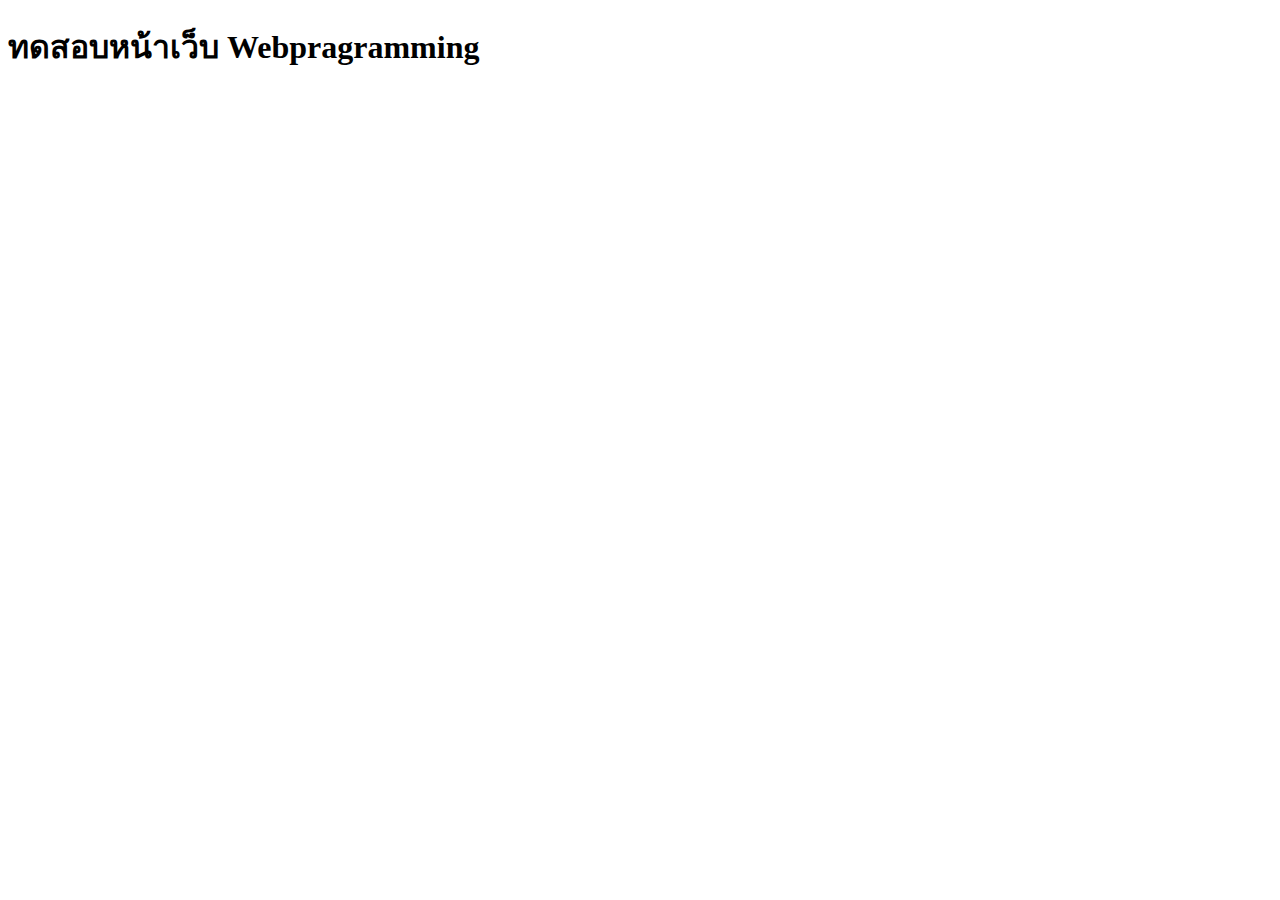
==== webprogramming.html @ 086b8474 "first commit" ====
<!DOCTYPE html>
<html lang="en">
<head>
    <meta charset="UTF-8">
    <meta http-equiv="X-UA-Compatible" content="IE=edge">
    <meta name="viewport" content="width=device-width, initial-scale=1.0">
    <title>Document</title>
</head>
<body>
    <h1>ทดสอบหน้าเว็บ Webpragramming</h1>
</body>
</html>
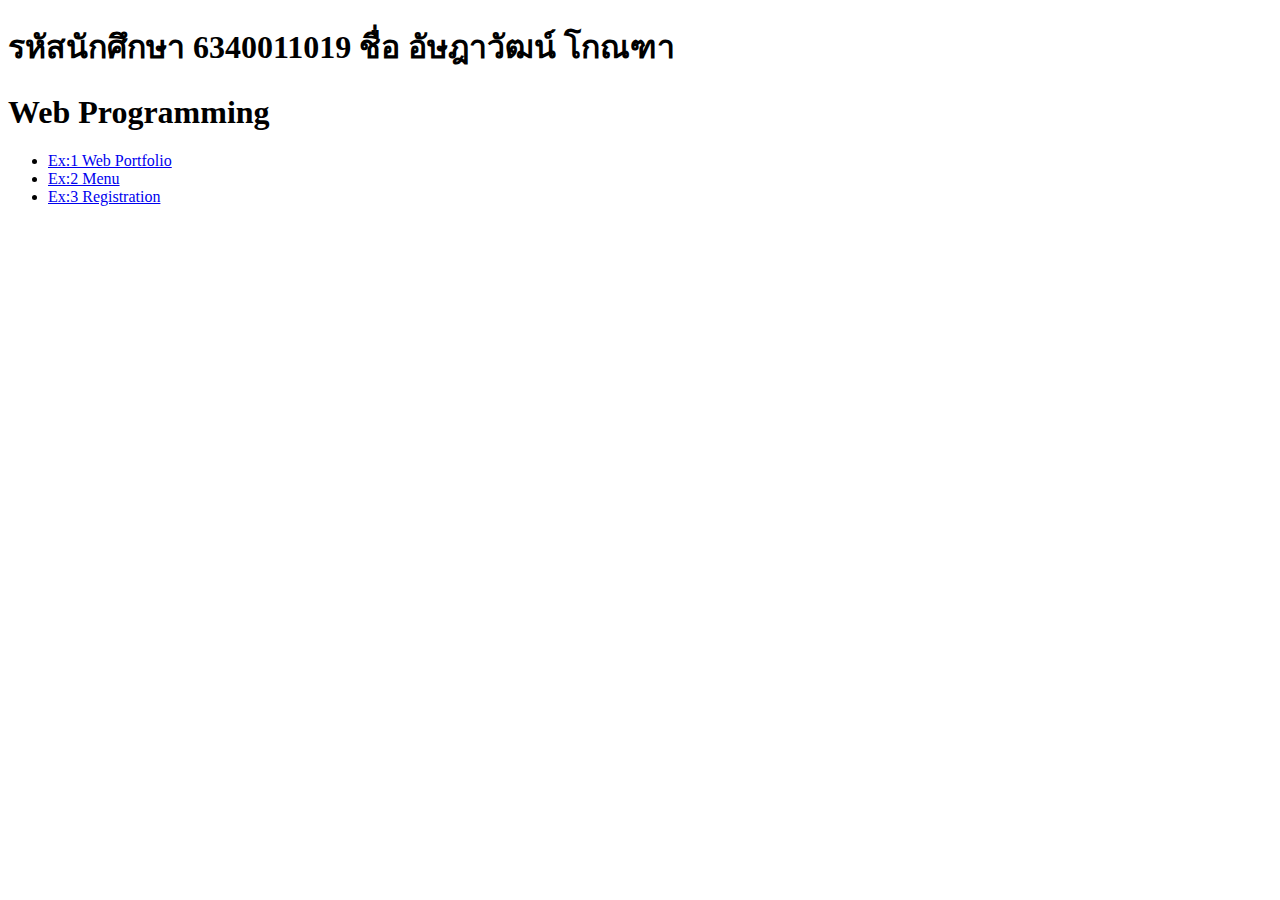
==== commit 318cd291: "first commit" ====
--- a/webprogramming.html
+++ b/webprogramming.html
@@ -7,6 +7,16 @@
     <title>Document</title>
 </head>
 <body>
-    <h1>ทดสอบหน้าเว็บ Webpragramming</h1>
+    <h1>รหัสนักศึกษา 6340011019 ชื่อ อัษฎาวัฒน์ โกณฑา</h1>
+    <h1>Web Programming</h1>
+    <p></p>
+
+    <ul>
+        <li><a href="index.html">Ex:1 Web Portfolio</a></li>
+        <li><a href="week2_food Recipe/recipe.html">Ex:2 Menu </a></li>
+        <li><a href="week3_register/register.html">Ex:3 Registration </a></li>
+    </ul>
+
+    </ul>
 </body>
 </html>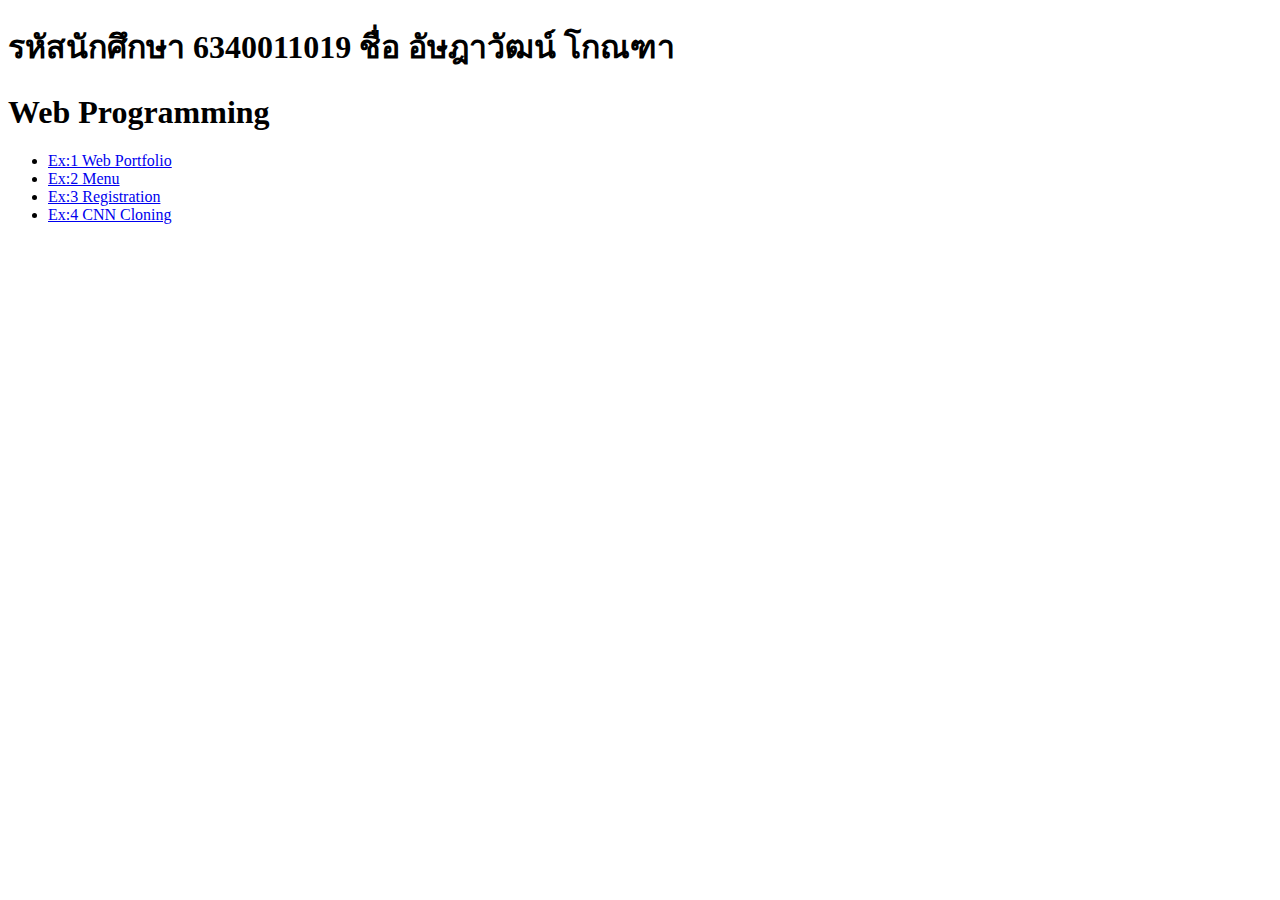
==== commit 019c606d: "first commit" ====
--- a/webprogramming.html
+++ b/webprogramming.html
@@ -15,6 +15,7 @@
         <li><a href="index.html">Ex:1 Web Portfolio</a></li>
         <li><a href="week2_food Recipe/recipe.html">Ex:2 Menu </a></li>
         <li><a href="week3_register/register.html">Ex:3 Registration </a></li>
+        <li><a href="Cloning CNN Website/CNN.html">Ex:4 CNN Cloning</a></li>
     </ul>
 
     </ul>
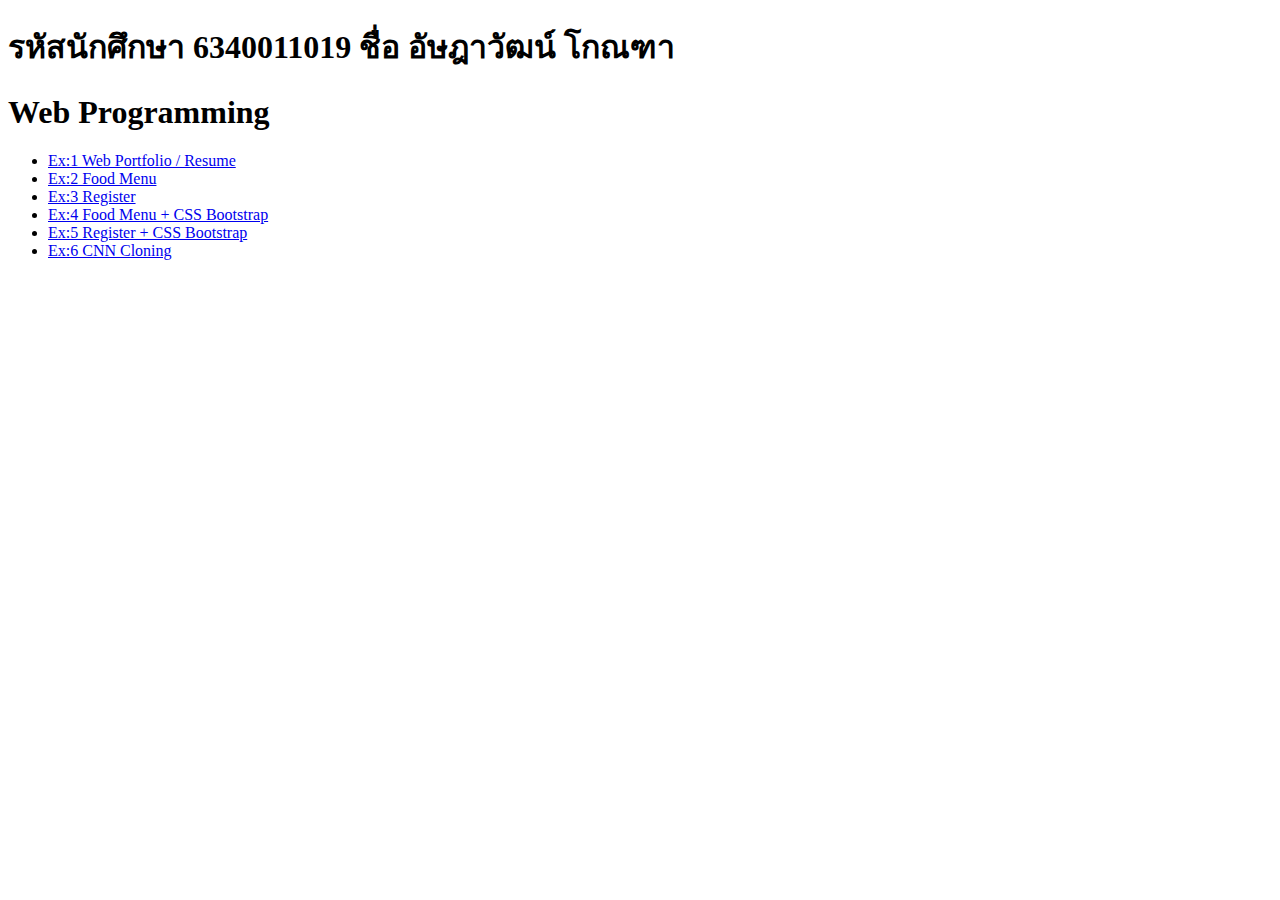
==== commit 32af2dbd: "first commit" ====
--- a/webprogramming.html
+++ b/webprogramming.html
@@ -12,10 +12,12 @@
     <p></p>
 
     <ul>
-        <li><a href="index.html">Ex:1 Web Portfolio</a></li>
-        <li><a href="week2_food Recipe/recipe.html">Ex:2 Menu </a></li>
-        <li><a href="week3_register/register.html">Ex:3 Registration </a></li>
-        <li><a href="Cloning CNN Website/CNN.html">Ex:4 CNN Cloning</a></li>
+        <li><a href="index.html">Ex:1 Web Portfolio / Resume</a></li>
+        <li><a href="week2_food Recipe/recipe.html">Ex:2 Food Menu </a></li>
+        <li><a href="week3_register/register.html">Ex:3 Register </a></li>
+        <li><a href="food_menu_css/foodmenu_css.html">Ex:4 Food Menu + CSS Bootstrap </a></li>
+        <li><a href="register_css/register_css.html">Ex:5 Register + CSS Bootstrap</a></li>
+        <li><a href="Cloning CNN Website/CNN.html">Ex:6 CNN Cloning</a></li>
     </ul>
 
     </ul>
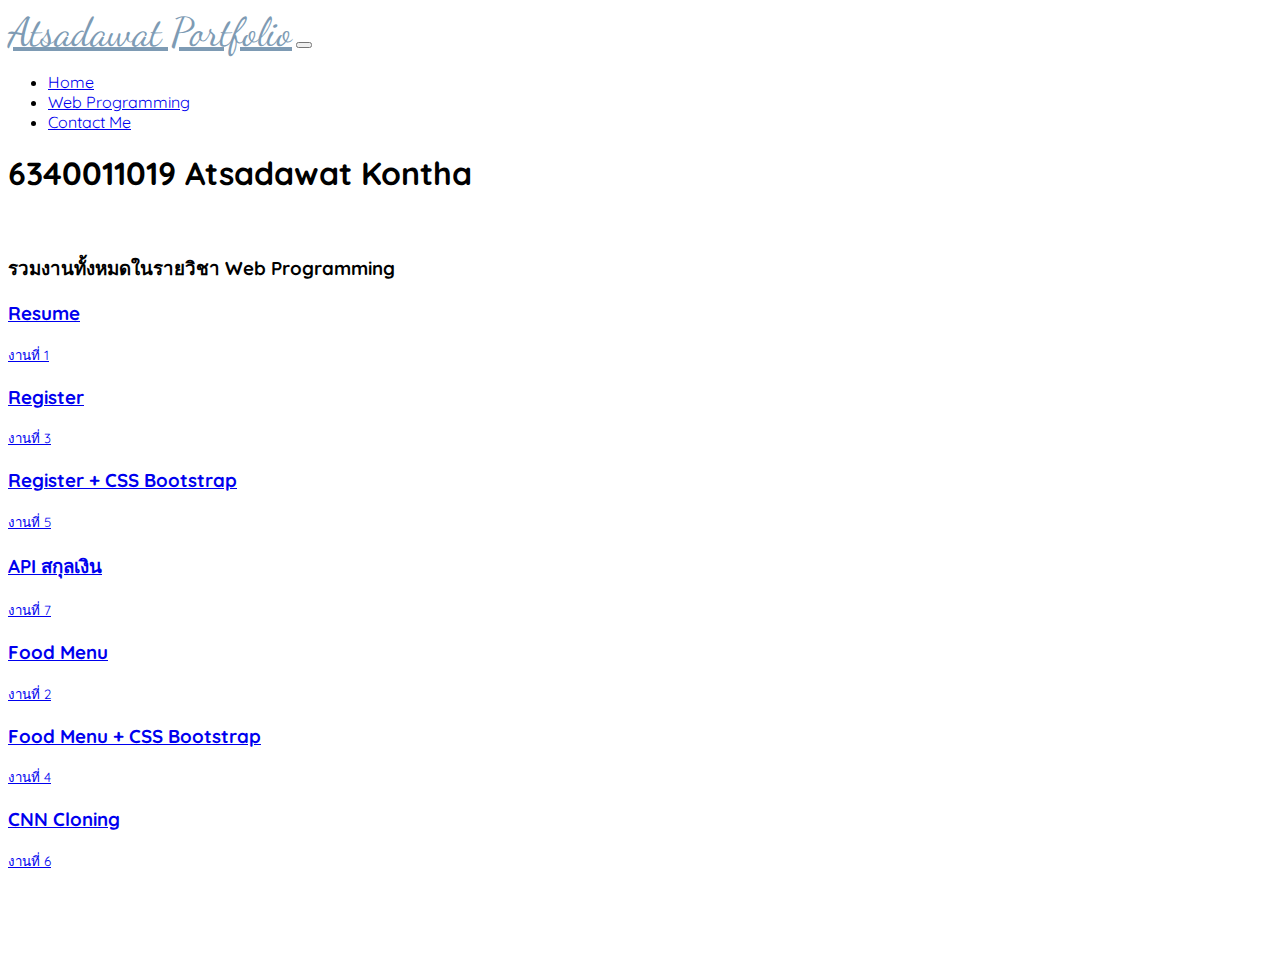
==== commit 7a269cc7: "first commit" ====
--- a/webprogramming.html
+++ b/webprogramming.html
@@ -4,22 +4,156 @@
     <meta charset="UTF-8">
     <meta http-equiv="X-UA-Compatible" content="IE=edge">
     <meta name="viewport" content="width=device-width, initial-scale=1.0">
-    <title>Document</title>
+    <title>Web Programming</title>  
+    <link href="https://cdn.jsdelivr.net/npm/bootstrap@5.2.2/dist/css/bootstrap.min.css" rel="stylesheet" integrity="sha384-Zenh87qX5JnK2Jl0vWa8Ck2rdkQ2Bzep5IDxbcnCeuOxjzrPF/et3URy9Bv1WTRi" crossorigin="anonymous">
+    <link rel="stylesheet" href="styleWebpro.css">
 </head>
 <body>
-    <h1>รหัสนักศึกษา 6340011019 ชื่อ อัษฎาวัฒน์ โกณฑา</h1>
-    <h1>Web Programming</h1>
-    <p></p>
+    <nav class="navbar navbar-expand-lg bg-light">
+        <div class="container-fluid">
+          <a class="navbar-brand" href="#">Atsadawat Portfolio</a>
+          <button class="navbar-toggler" 
+          type="button" 
+          data-bs-toggle="collapse" 
+          data-bs-target="#navbarSupportedContent" 
+          aria-controls="navbarSupportedContent" 
+          aria-expanded="false" 
+          aria-label="Toggle navigation">
+            <span class="navbar-toggler-icon"></span>
+          </button>
+          <div class="collapse navbar-collapse" id="navbarSupportedContent">
+          <ul class="navbar-nav ms-auto mb-2 mb-lg-0">
+            <li class="nav-item">
+              <a class="nav-link active" aria-current="page" href="index.html">Home</a>
+            </li>
+            <li class="nav-item">
+              <a class="nav-link" href="#">Web Programming</a>
+            </li>
+            
+            <li class="nav-item">
+              <a class="nav-link" href="index.html">Contact Me</a>
+            </li>
+          </ul>
+        </div>
+      </nav>
+   
+      <div class="container text-center pt-5">
+        <div class="row">
+            <div class="col-md-12 ">
+               <h1>6340011019 Atsadawat Kontha</h1><br>
+               <h3 >รวมงานทั้งหมดในรายวิชา Web Programming</h3>
+            </div>
+            <div class="col-md-6 pt-5">
+                
+                <div class="list-group text-center">
+                    <a href="index.html" class="list-group-item list-group-item-action " >
+                      <div class="d-flex w-100 justify-content-between">
+                        <h3 class="mb-1">Resume</h3>
+                        <small>งานที่ 1</small>
+                      </div>
+                    </a>
 
-    <ul>
-        <li><a href="index.html">Ex:1 Web Portfolio / Resume</a></li>
-        <li><a href="week2_food Recipe/recipe.html">Ex:2 Food Menu </a></li>
-        <li><a href="week3_register/register.html">Ex:3 Register </a></li>
-        <li><a href="food_menu_css/foodmenu_css.html">Ex:4 Food Menu + CSS Bootstrap </a></li>
-        <li><a href="register_css/register_css.html">Ex:5 Register + CSS Bootstrap</a></li>
-        <li><a href="Cloning CNN Website/CNN.html">Ex:6 CNN Cloning</a></li>
-    </ul>
+                    <div class="pt-4">
+                    <a href="week3_register/register.html" class="list-group-item list-group-item-action " >
+                        <div class="d-flex w-100 justify-content-between">
+                          <h3 class="mb-1">Register</h3>
+                          <small>งานที่ 3</small>
+                        </div>
+                      </a>
+                    </div>
 
-    </ul>
+                    <div class="pt-4">
+                      <a href="register_css/register_css.html" class="list-group-item list-group-item-action " >
+                        <div class="d-flex w-100 justify-content-between">
+                          <h3 class="mb-1">Register + CSS Bootstrap</h3>
+                          <small>งานที่ 5</small>
+                        </div>
+                      </a>
+                    </div>
+
+                    <div class="pt-4">
+                      <a href="API/api.html" class="list-group-item list-group-item-action " >
+                        <div class="d-flex w-100 justify-content-between">
+                          <h3 class="mb-1">API สกุลเงิน</h3>
+                          <small>งานที่ 7</small>
+                        </div>
+                      </a>
+                    </div>
+                  </div>
+             </div>
+
+             <div class="col-md-6 pt-5">
+               
+                <div class="list-group text-center">
+                    <a href="week2_food Recipe/recipe.html" class="list-group-item list-group-item-action " >
+                      <div class="d-flex w-100 justify-content-between">
+                        <h3 class="mb-1">Food Menu</h3>
+                        <small>งานที่ 2</small>
+                      </div>
+                    </a>
+
+                    <div class="pt-4">
+                    <a href="food_menu_css/foodmenu_css.html" class="list-group-item list-group-item-action " >
+                        <div class="d-flex w-100 justify-content-between">
+                          <h3 class="mb-1">Food Menu + CSS Bootstrap</h3>
+                          <small>งานที่ 4</small>
+                        </div>
+                      </a>
+                    </div>
+
+                    <div class="pt-4">
+                      <a href="Cloning CNN Website/CNN.html" class="list-group-item list-group-item-action " >
+                        <div class="d-flex w-100 justify-content-between">
+                          <h3 class="mb-1">CNN Cloning</h3>
+                          <small>งานที่ 6</small>
+                        </div>
+                      </a>
+                    </div>
+
+                    
+                  </div>
+             
+        </div>
+
+      </div>
+      </div>
+
+
+
+      <div class="pt-5"></div>
+
+      <div class="container-fluid bg-light" style="height: 80px;">
+        
+      </div>
+
+
+
+
+
+
+
+
+
+
+
+
+
+
+
+  
+
+
+
+
+
+
+
+
+
+
+
+    <script src="https://cdn.jsdelivr.net/npm/bootstrap@5.2.2/dist/js/bootstrap.bundle.min.js" integrity="sha384-OERcA2EqjJCMA+/3y+gxIOqMEjwtxJY7qPCqsdltbNJuaOe923+mo//f6V8Qbsw3" crossorigin="anonymous"></script>
+    <script src="https://cdn.jsdelivr.net/npm/@popperjs/core@2.11.6/dist/umd/popper.min.js" integrity="sha384-oBqDVmMz9ATKxIep9tiCxS/Z9fNfEXiDAYTujMAeBAsjFuCZSmKbSSUnQlmh/jp3" crossorigin="anonymous"></script>
+<script src="https://cdn.jsdelivr.net/npm/bootstrap@5.2.2/dist/js/bootstrap.min.js" integrity="sha384-IDwe1+LCz02ROU9k972gdyvl+AESN10+x7tBKgc9I5HFtuNz0wWnPclzo6p9vxnk" crossorigin="anonymous"></script>
 </body>
 </html>--- a/styleWebpro.css
+++ b/styleWebpro.css
@@ -0,0 +1,11 @@
+@import url("https://fonts.googleapis.com/css2?family=Quicksand&display=swap");
+@import url("https://fonts.googleapis.com/css2?family=Dancing+Script:wght@500&family=Mouse+Memoirs&display=swap");
+
+body {
+  font-family: "Quicksand", sans-serif;
+}
+.navbar-brand {
+  font-family: "Dancing Script", cursive;
+  font-size: 40px;
+  color: rgb(126, 155, 180);
+}